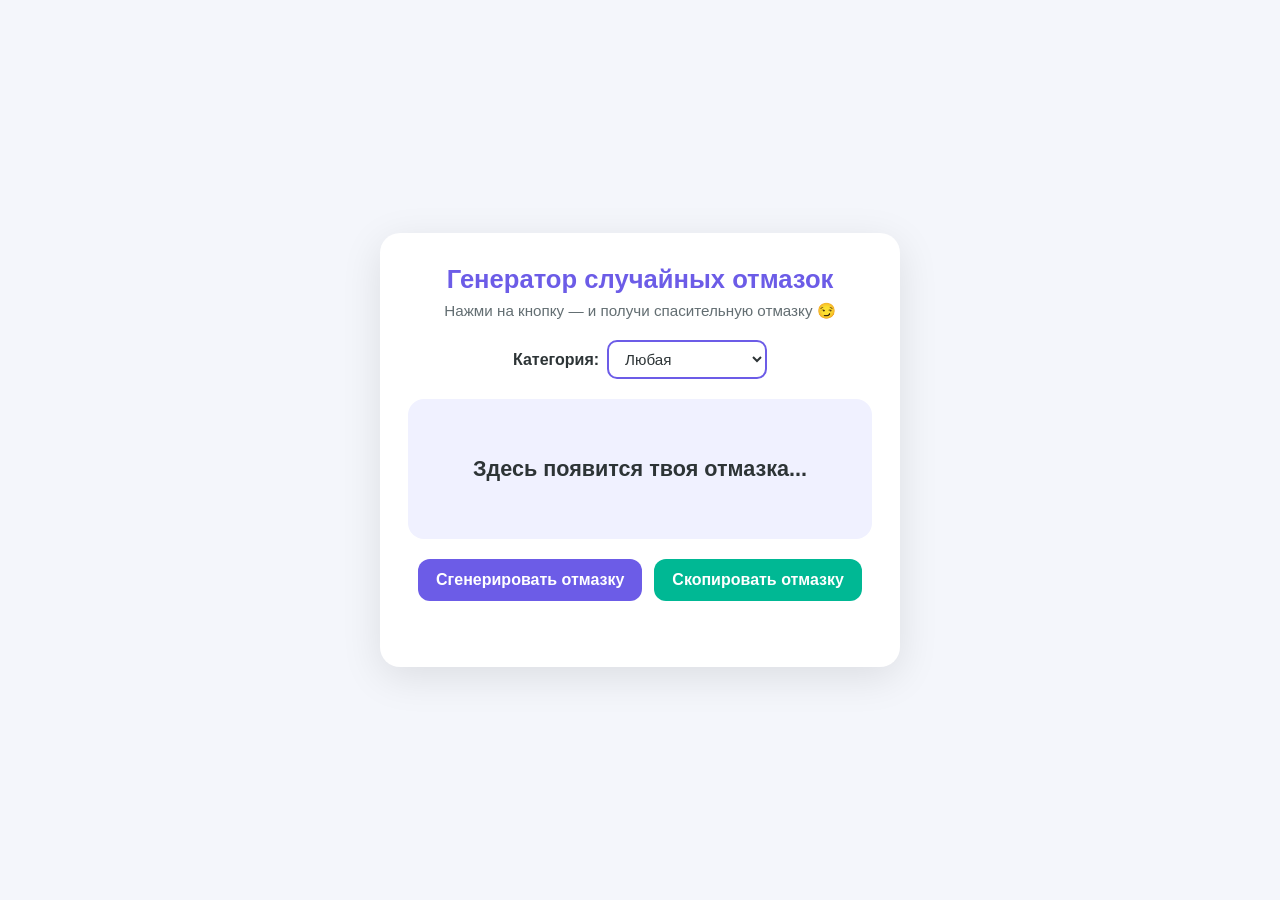
==== index.html @ 18ae21a0 "Add random excuse generator mini-app Vanilla HTML/CSS/JS app with 60 excuses across 6 categories, ca" ====
<!DOCTYPE html>
<html lang="ru">
<head>
  <meta charset="UTF-8" />
  <!-- Адаптивность под мобильные устройства -->
  <meta name="viewport" content="width=device-width, initial-scale=1.0" />
  <title>Генератор случайных отмазок</title>
  <link rel="stylesheet" href="style.css" />
</head>
<body>
  <main class="app">
    <h1 class="title">Генератор случайных отмазок</h1>
    <p class="subtitle">Нажми на кнопку — и получи спасительную отмазку 😏</p>

    <!-- Выбор категории отмазки -->
    <div class="controls">
      <label for="category" class="category-label">Категория:</label>
      <select id="category" class="category-select">
        <option value="any">Любая</option>
        <option value="work">Работа</option>
        <option value="study">Учёба</option>
        <option value="friends">Друзья</option>
        <option value="relationship">Отношения</option>
        <option value="sport">Спорт</option>
        <option value="universal">Универсальные</option>
      </select>
    </div>

    <!-- Карточка, в которой показывается отмазка -->
    <section id="card" class="card">
      <p id="excuse" class="excuse">Здесь появится твоя отмазка...</p>
    </section>

    <!-- Кнопки управления -->
    <div class="buttons">
      <button id="generateBtn" class="btn btn-primary">Сгенерировать отмазку</button>
      <button id="copyBtn" class="btn btn-secondary">Скопировать отмазку</button>
    </div>

    <p id="toast" class="toast" aria-live="polite"></p>
  </main>

  <script src="script.js"></script>
</body>
</html>
---- style.css ----
/* ===== Базовые сбросы и переменные ===== */
:root {
  --bg: #f4f6fb;
  --card-bg: #ffffff;
  --accent: #6c5ce7;
  --accent-hover: #5a4bd4;
  --secondary: #00b894;
  --secondary-hover: #019d7f;
  --text: #2d3436;
  --legendary: #ffb300;
}

* {
  box-sizing: border-box;
  margin: 0;
  padding: 0;
}

body {
  font-family: "Segoe UI", Roboto, Arial, sans-serif;
  background: var(--bg);
  color: var(--text);
  min-height: 100vh;
  display: flex;
  align-items: center;
  justify-content: center;
  padding: 20px;
}

/* ===== Контейнер приложения ===== */
.app {
  background: var(--card-bg);
  width: 100%;
  max-width: 520px;
  padding: 32px 28px;
  border-radius: 20px;
  box-shadow: 0 10px 40px rgba(0, 0, 0, 0.1);
  text-align: center;
}

.title {
  font-size: 1.6rem;
  margin-bottom: 8px;
  color: var(--accent);
}

.subtitle {
  font-size: 0.95rem;
  color: #636e72;
  margin-bottom: 20px;
}

/* ===== Выбор категории ===== */
.controls {
  display: flex;
  align-items: center;
  justify-content: center;
  gap: 8px;
  margin-bottom: 20px;
  flex-wrap: wrap;
}

.category-label {
  font-weight: 600;
}

.category-select {
  padding: 8px 12px;
  border: 2px solid var(--accent);
  border-radius: 10px;
  font-size: 0.95rem;
  background: #fff;
  color: var(--text);
  cursor: pointer;
}

/* ===== Карточка с отмазкой ===== */
.card {
  background: #f0f1ff;
  border-radius: 16px;
  padding: 28px 20px;
  min-height: 140px;
  display: flex;
  align-items: center;
  justify-content: center;
  margin-bottom: 20px;
}

.excuse {
  font-size: 1.35rem;
  font-weight: 600;
  line-height: 1.4;
}

/* ===== Анимация появления отмазки ===== */
.fade-in {
  animation: fadeIn 0.5s ease;
}

@keyframes fadeIn {
  from {
    opacity: 0;
    transform: translateY(12px) scale(0.96);
  }
  to {
    opacity: 1;
    transform: translateY(0) scale(1);
  }
}

/* ===== Особый стиль для легендарной отмазки ===== */
.card.legendary {
  background: linear-gradient(135deg, #fff3c4, #ffd86b);
  box-shadow: 0 0 24px rgba(255, 179, 0, 0.6);
}

.excuse.legendary {
  color: #b8860b;
  text-shadow: 0 1px 2px rgba(0, 0, 0, 0.15);
}

.legendary-badge {
  display: block;
  font-size: 0.85rem;
  letter-spacing: 1px;
  margin-bottom: 6px;
  color: var(--legendary);
  text-transform: uppercase;
}

/* ===== Кнопки ===== */
.buttons {
  display: flex;
  gap: 12px;
  justify-content: center;
  flex-wrap: wrap;
}

.btn {
  border: none;
  border-radius: 12px;
  padding: 12px 18px;
  font-size: 1rem;
  font-weight: 600;
  cursor: pointer;
  transition: background 0.2s ease, transform 0.1s ease;
}

.btn:active {
  transform: scale(0.96);
}

.btn-primary {
  background: var(--accent);
  color: #fff;
}

.btn-primary:hover {
  background: var(--accent-hover);
}

.btn-secondary {
  background: var(--secondary);
  color: #fff;
}

.btn-secondary:hover {
  background: var(--secondary-hover);
}

/* ===== Всплывающее уведомление ===== */
.toast {
  margin-top: 14px;
  min-height: 20px;
  font-size: 0.9rem;
  color: var(--secondary);
  font-weight: 600;
}

/* ===== Адаптивность для телефонов ===== */
@media (max-width: 480px) {
  .app {
    padding: 24px 18px;
  }

  .title {
    font-size: 1.35rem;
  }

  .excuse {
    font-size: 1.15rem;
  }

  .buttons {
    flex-direction: column;
  }

  .btn {
    width: 100%;
  }
}
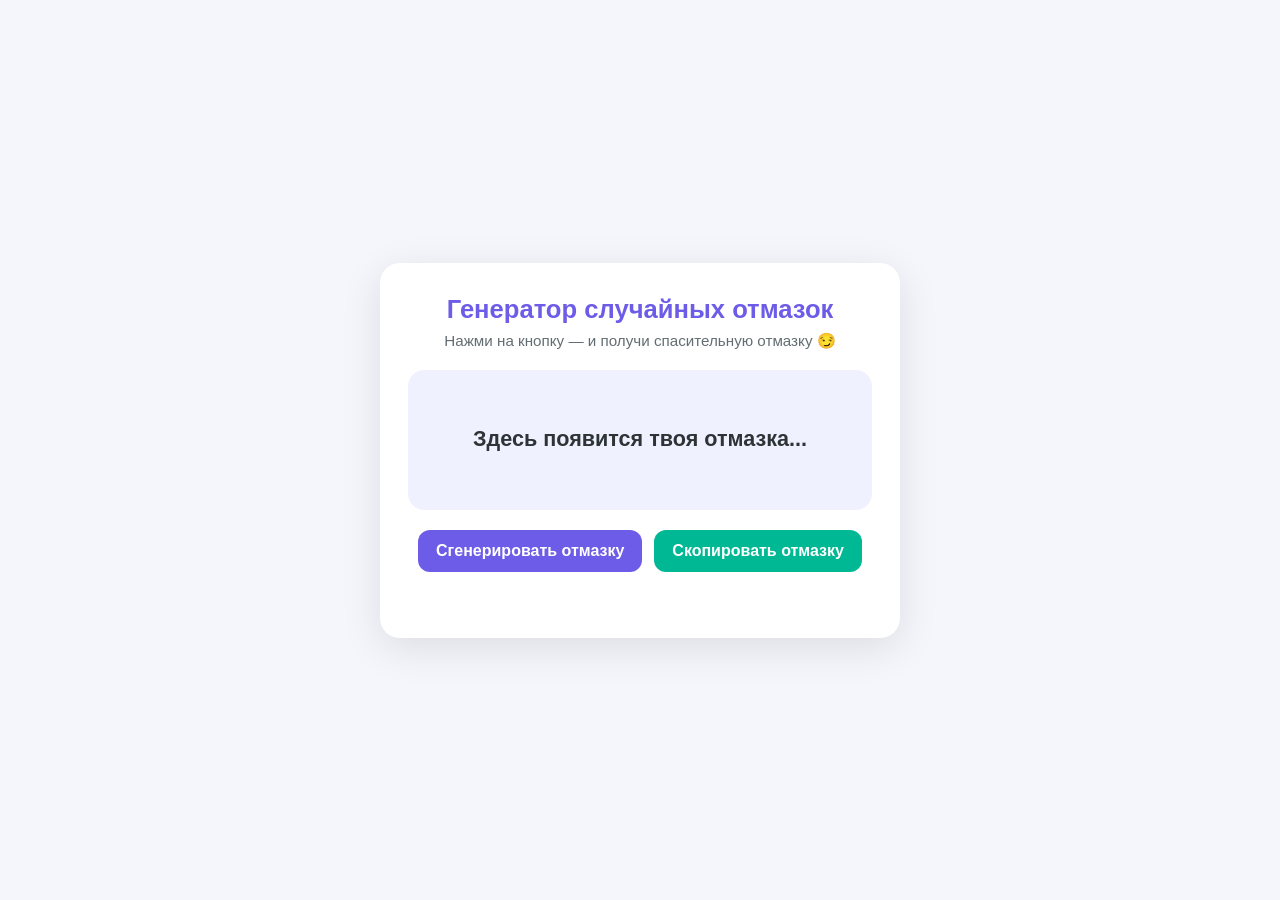
==== commit bd249791: "Replace excuses with single curated list, remove category selector Swap the six-category structure f" ====
--- a/index.html
+++ b/index.html
@@ -11,20 +11,6 @@
   <main class="app">
     <h1 class="title">Генератор случайных отмазок</h1>
     <p class="subtitle">Нажми на кнопку — и получи спасительную отмазку 😏</p>
-
-    <!-- Выбор категории отмазки -->
-    <div class="controls">
-      <label for="category" class="category-label">Категория:</label>
-      <select id="category" class="category-select">
-        <option value="any">Любая</option>
-        <option value="work">Работа</option>
-        <option value="study">Учёба</option>
-        <option value="friends">Друзья</option>
-        <option value="relationship">Отношения</option>
-        <option value="sport">Спорт</option>
-        <option value="universal">Универсальные</option>
-      </select>
-    </div>
 
     <!-- Карточка, в которой показывается отмазка -->
     <section id="card" class="card">
--- a/style.css
+++ b/style.css
@@ -48,30 +48,6 @@
   font-size: 0.95rem;
   color: #636e72;
   margin-bottom: 20px;
-}
-
-/* ===== Выбор категории ===== */
-.controls {
-  display: flex;
-  align-items: center;
-  justify-content: center;
-  gap: 8px;
-  margin-bottom: 20px;
-  flex-wrap: wrap;
-}
-
-.category-label {
-  font-weight: 600;
-}
-
-.category-select {
-  padding: 8px 12px;
-  border: 2px solid var(--accent);
-  border-radius: 10px;
-  font-size: 0.95rem;
-  background: #fff;
-  color: var(--text);
-  cursor: pointer;
 }
 
 /* ===== Карточка с отмазкой ===== */
